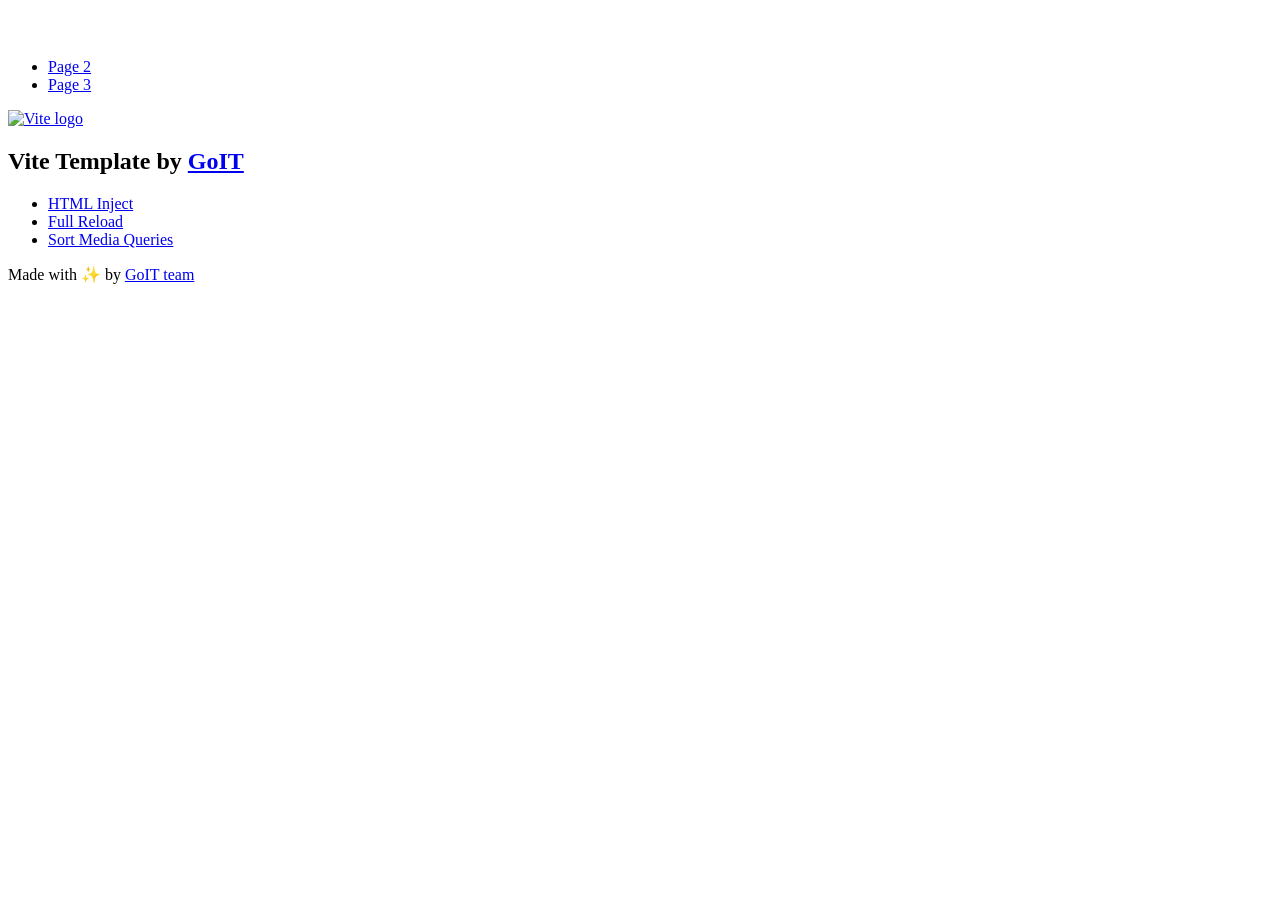
==== index.html @ 059e5547 "Deploying to gh-pages from @ manilchuk/goit-js-hw-11@7e14d7d2520b08c0d1e6b1ad42fa162da5da030f 🚀" ====
<!DOCTYPE html>
<html lang="en">
  <head>
    <meta charset="UTF-8" />
    <link rel="icon" type="image/svg+xml" href="/vanilla-app-template/favicon.svg" />
    <meta name="viewport" content="width=device-width, initial-scale=1.0" />
    <title>Vanilla App Template</title>
    <script type="module" crossorigin src="/vanilla-app-template/index.js"></script>
    <link rel="stylesheet" crossorigin href="/vanilla-app-template/assets/styles-DvPDDfy5.css">
  </head>
  <body>
    <header class="header">
  <div class="container">
    <nav class="nav">
      <a class="nav-logo" href="./index.html" aria-label="Site logo">
        <svg class="nav-logo-icon" width="100" height="30">
          <use href="/vanilla-app-template/assets/sprite-E8vg0sBb.svg#logo"></use>
        </svg>
      </a>
      <ul class="nav-list">
        <li class="nav-item">
          <a class="nav-link {=$highlight-act}" href="./page-2.html">Page 2</a>
        </li>
        <li class="nav-item">
          <a class="nav-link {=$highlight-curr}" href="./page-3.html">Page 3</a>
        </li>
      </ul>
    </nav>
  </div>
</header>


    <main>
      <!-- Loads the specified .html file -->
      <section class="vite-promo">
  <div class="container">
    <div class="vite-promo-thumb">
      <a
        class="vite-promo-link"
        href="https://vitejs.dev/"
        target="_blank"
        rel="noopener noreferrer"
        aria-label="Link to Vite official website"
        title="Vite.js  build tool"
      >
        <!-- Path to images as from index.html file -->
        <img
          class="pic"
          src="/vanilla-app-template/assets/vite-logo-9o_aqrTe.png"
          alt="Vite logo"
          width="640"
          height="640"
        />
      </a>
    </div>
    <h1 class="main-title">
      <span class="main-title-gradient">Vite</span>
      Template by
      <a
        class="main-title-link"
        href="https://github.com/goitacademy/vanilla-app-template"
        target="_blank"
        rel="noopener noreferrer"
      >
        GoIT
      </a>
    </h1>
  </div>
</section>

      <article class="badges">
  <div class="container">
    <ul class="badges-list">
      <li class="badges-item">
        <a
          class="badges-link"
          href="https://www.npmjs.com/package/vite-plugin-html-inject"
          target="_blank"
          rel="noopener noreferrer"
        >
          HTML Inject
        </a>
      </li>
      <li class="badges-item">
        <a
          class="badges-link"
          href="https://www.npmjs.com/package/vite-plugin-full-reload"
          target="_blank"
          rel="noopener noreferrer"
        >
          Full Reload
        </a>
      </li>
      <li class="badges-item">
        <a
          class="badges-link"
          href="https://www.npmjs.com/package/postcss-sort-media-queries"
          target="_blank"
          rel="noopener noreferrer"
        >
          Sort Media Queries
        </a>
      </li>
    </ul>
  </div>
</article>

    </main>

    <footer class="footer">
  <div class="container">
    <p class="footer-desc">
      Made with ✨ by
      <a
        class="footer-link"
        href="https://goit.global/ua/"
        target="_blank"
        rel="noopener noreferrer"
      >
        GoIT team
      </a>
    </p>
  </div>
</footer>


  </body>
</html>
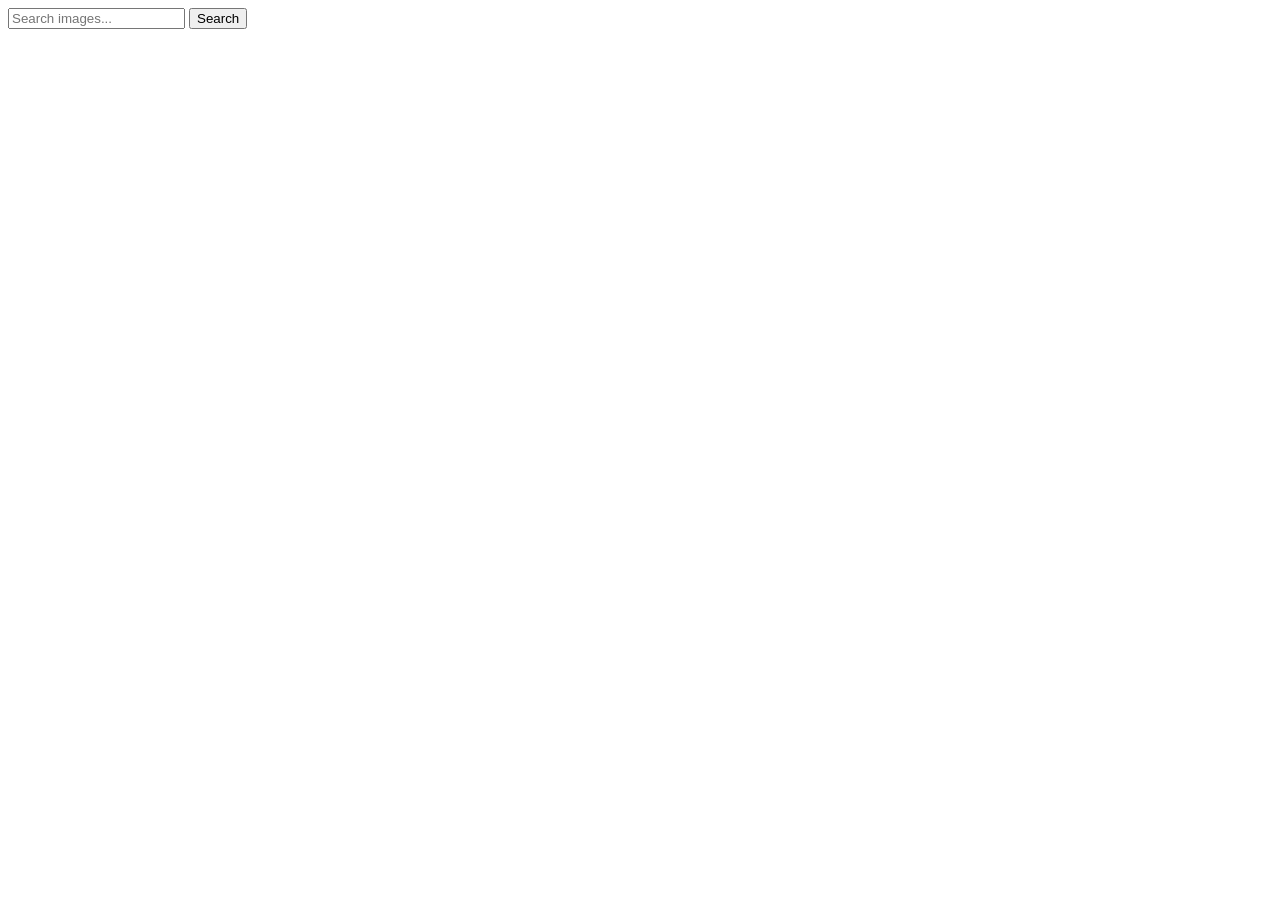
==== commit 952f3461: "Deploying to gh-pages from @ manilchuk/goit-js-hw-11@1245c1b316cade9f40faad03d21e40631fd70090 🚀" ====
--- a/index.html
+++ b/index.html
@@ -1,128 +1,25 @@
-<!DOCTYPE html>
+<!doctype html>
 <html lang="en">
   <head>
     <meta charset="UTF-8" />
-    <link rel="icon" type="image/svg+xml" href="/vanilla-app-template/favicon.svg" />
+    <link rel="icon" type="image/svg+xml" href="/goit-js-hw-11/favicon.svg" />
     <meta name="viewport" content="width=device-width, initial-scale=1.0" />
     <title>Vanilla App Template</title>
-    <script type="module" crossorigin src="/vanilla-app-template/index.js"></script>
-    <link rel="stylesheet" crossorigin href="/vanilla-app-template/assets/styles-DvPDDfy5.css">
+    <script type="module" crossorigin src="/goit-js-hw-11/index.js"></script>
+    <link rel="stylesheet" crossorigin href="/goit-js-hw-11/assets/index-BPcA1_SM.css">
   </head>
   <body>
-    <header class="header">
-  <div class="container">
-    <nav class="nav">
-      <a class="nav-logo" href="./index.html" aria-label="Site logo">
-        <svg class="nav-logo-icon" width="100" height="30">
-          <use href="/vanilla-app-template/assets/sprite-E8vg0sBb.svg#logo"></use>
-        </svg>
-      </a>
-      <ul class="nav-list">
-        <li class="nav-item">
-          <a class="nav-link {=$highlight-act}" href="./page-2.html">Page 2</a>
-        </li>
-        <li class="nav-item">
-          <a class="nav-link {=$highlight-curr}" href="./page-3.html">Page 3</a>
-        </li>
-      </ul>
-    </nav>
-  </div>
-</header>
-
-
-    <main>
-      <!-- Loads the specified .html file -->
-      <section class="vite-promo">
-  <div class="container">
-    <div class="vite-promo-thumb">
-      <a
-        class="vite-promo-link"
-        href="https://vitejs.dev/"
-        target="_blank"
-        rel="noopener noreferrer"
-        aria-label="Link to Vite official website"
-        title="Vite.js  build tool"
-      >
-        <!-- Path to images as from index.html file -->
-        <img
-          class="pic"
-          src="/vanilla-app-template/assets/vite-logo-9o_aqrTe.png"
-          alt="Vite logo"
-          width="640"
-          height="640"
+    <form class="form">
+      <label>
+        <input
+          type="text"
+          name="search-text"
+          placeholder="Search images..."
+          required
         />
-      </a>
-    </div>
-    <h1 class="main-title">
-      <span class="main-title-gradient">Vite</span>
-      Template by
-      <a
-        class="main-title-link"
-        href="https://github.com/goitacademy/vanilla-app-template"
-        target="_blank"
-        rel="noopener noreferrer"
-      >
-        GoIT
-      </a>
-    </h1>
-  </div>
-</section>
-
-      <article class="badges">
-  <div class="container">
-    <ul class="badges-list">
-      <li class="badges-item">
-        <a
-          class="badges-link"
-          href="https://www.npmjs.com/package/vite-plugin-html-inject"
-          target="_blank"
-          rel="noopener noreferrer"
-        >
-          HTML Inject
-        </a>
-      </li>
-      <li class="badges-item">
-        <a
-          class="badges-link"
-          href="https://www.npmjs.com/package/vite-plugin-full-reload"
-          target="_blank"
-          rel="noopener noreferrer"
-        >
-          Full Reload
-        </a>
-      </li>
-      <li class="badges-item">
-        <a
-          class="badges-link"
-          href="https://www.npmjs.com/package/postcss-sort-media-queries"
-          target="_blank"
-          rel="noopener noreferrer"
-        >
-          Sort Media Queries
-        </a>
-      </li>
-    </ul>
-  </div>
-</article>
-
-    </main>
-
-    <footer class="footer">
-  <div class="container">
-    <p class="footer-desc">
-      Made with ✨ by
-      <a
-        class="footer-link"
-        href="https://goit.global/ua/"
-        target="_blank"
-        rel="noopener noreferrer"
-      >
-        GoIT team
-      </a>
-    </p>
-  </div>
-</footer>
-
-
+      </label>
+      <button type="submit">Search</button>
+    </form>
+    <ul class="gallery"></ul>
   </body>
 </html>
